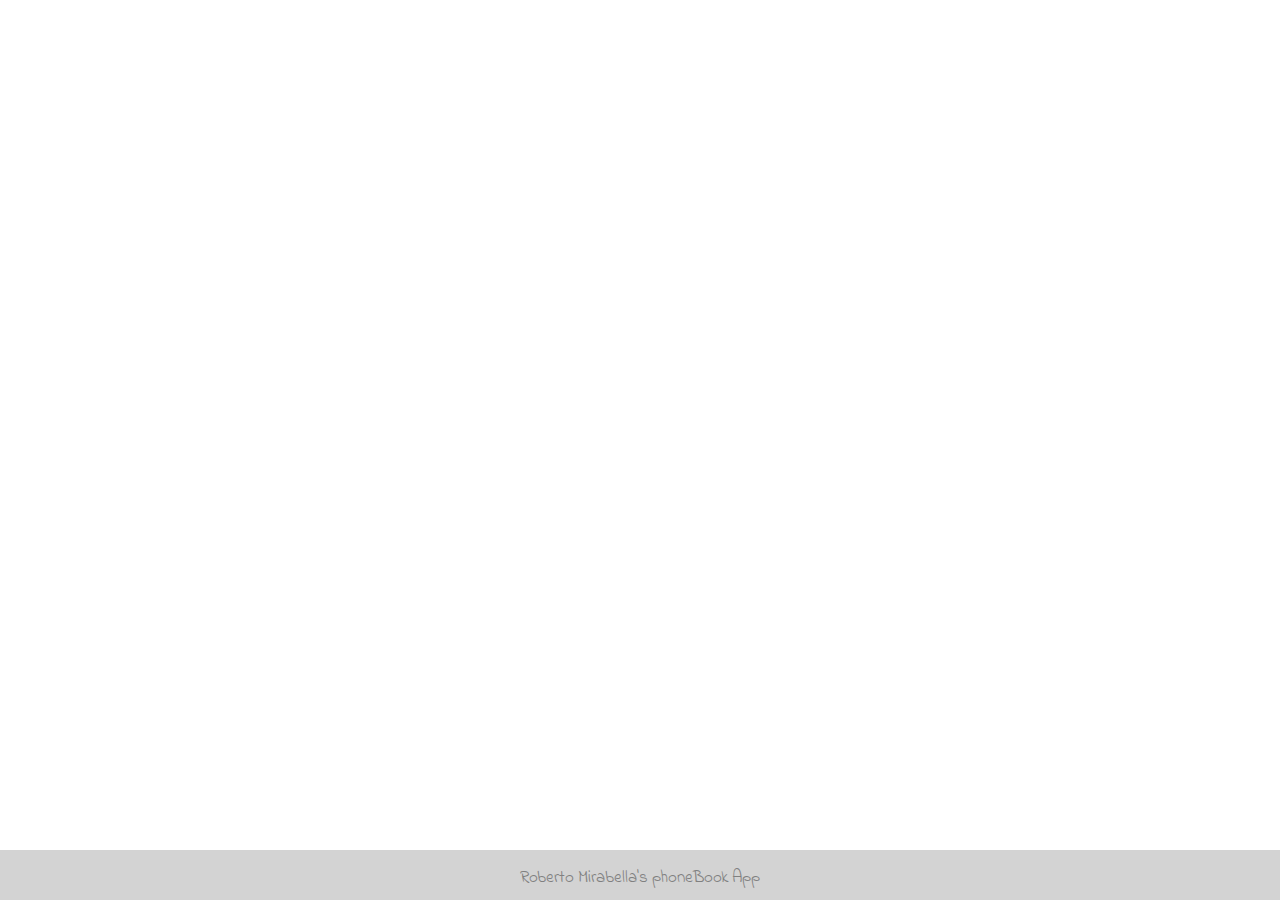
==== index.html @ 2b920ff7 "pushed pone book angular app" ====
<!DOCTYPE html>
<html lang="en" ng-app='PhoneBook' ng-strict-di>
  <head>
    <meta charset="utf-8">
    <meta http-equiv="X-UA-Compatible" content="IE=edge">
    <meta name="viewport" content="width=device-width, initial-scale=1">
    <title>Angular phoneBook</title>
    <link href="https://fonts.googleapis.com/css?family=Indie+Flower" rel="stylesheet">
    <link rel="stylesheet" href="css/bootstrap.min.css">
    <link rel="stylesheet" href="css/styles.css">
  </head>
  <body> 
    <header>

      <navigation></navigation>

    </header>
    
    <section>

      <ui-view></ui-view> 

    </section>
    
    <footer class="navbar navbar-fixed-bottom">
      <div class="container text-center">
        <p>Roberto Mirabella's phoneBook App</p>
      </div>
    </footer>

    <!-- Libs -->
  <script src="lib/jquery-2.1.4.min.js"></script>
  <script src="lib/bootstrap.min.js"></script> 
  <script src="lib/angular.min.js"></script>
  <script src="lib/angular-ui-router.min.js"></script>
  <script src="lib/angular-animate.min.js"></script>

  <!-- Modules -->
  <script src="src/js/modules/phonebook.module.js"></script>
  <script src="src/js/modules/data.module.js"></script>

  <!-- Routes -->
  <script src="src/js/routes/routes.js"></script>

  <!-- Controllers -->
  <script src="src/js/controllers/contacts.controller.js"></script>
  <script src="src/js/controllers/newcontact.controller.js"></script>
  <script src="src/js/controllers/editcontact.controller.js"></script>

  <!-- components -->
  <script src="src/js/components/newcontact.component.js"></script>
  <script src="src/js/components/editcontact.component.js"></script>
  <script src="src/js/components/contacts.component.js"></script>
  <script src="src/js/components/navigation.component.js"></script>


  <!-- Services -->
  <script src="src/js/services/contacts.service.js"></script> 
  </body>
</html>
---- css/styles.css ----
body {
  font-family: 'Indie Flower', cursive !important;
  padding-bottom: 70px;
  /* The starting CSS styles for the enter animation */
  /* The finishing CSS styles for the enter animation */
  /* now the element will fade out before it is removed from the DOM */ }
  body .wecome-box {
    margin-top: 150px; }
    body .wecome-box button {
      margin-top: 20px; }
  body navigarion nav {
    font-family: 'Indie Flower', cursive; }
  body .darken {
    color: #edeeef;
    background-color: #edeeef; }
    body .darken button {
      color: #edeeef;
      background-color: #edeeef;
      border-color: #edeeef; }
  body h1 {
    color: lightblue;
    font-family: 'Indie Flower', cursive; }
  body .navbar-fixed-bottom {
    background-color: lightgrey; }
    body .navbar-fixed-bottom p {
      color: grey;
      margin-top: 15px;
      font-family: 'Indie Flower', cursive; }
  body section {
    padding: 0 20px; }
    body section table {
      border: 1px solid lightgrey;
      border-radius: 20px; }
  body ui-view .form-group.search {
    margin-right: 50px;
    color: lightblue; }
  body ui-view .form {
    position: relative;
    margin-top: -46%;
    width: 600px;
    background-color: oliveDrab;
    padding: 20px;
    border: 1px solid grey;
    border-radius: 10px;
    z-index: 10; }
    body ui-view .form h3 {
      margin-bottom: 40px; }
    body ui-view .form h6 {
      position: absolute;
      top: 0;
      right: 15px;
      font-size: 13px;
      cursor: pointer; }
  body ui-view .edit {
    background-color: Peru; }
  body .ng-touched.ng-valid {
    border: 3px solid limeGreen; }
  body .ng-touched.ng-invalid {
    border: 3px solid maroon; }
  body span.inv {
    color: maroon; }
  body ui-view.ng-enter {
    transition: 0.5s linear all;
    opacity: 0; }
  body ui-view.ng-enter.ng-enter-active {
    opacity: 1; }
  body ui-view tr.ng-leave {
    transition: 0.1s linear all;
    opacity: 1;
    transform: translateX(0); }
  body ui-view tr.ng-leave.ng-leave-active {
    opacity: 0;
    transform: translateX(100%); }

/*# sourceMappingURL=styles.css.map */
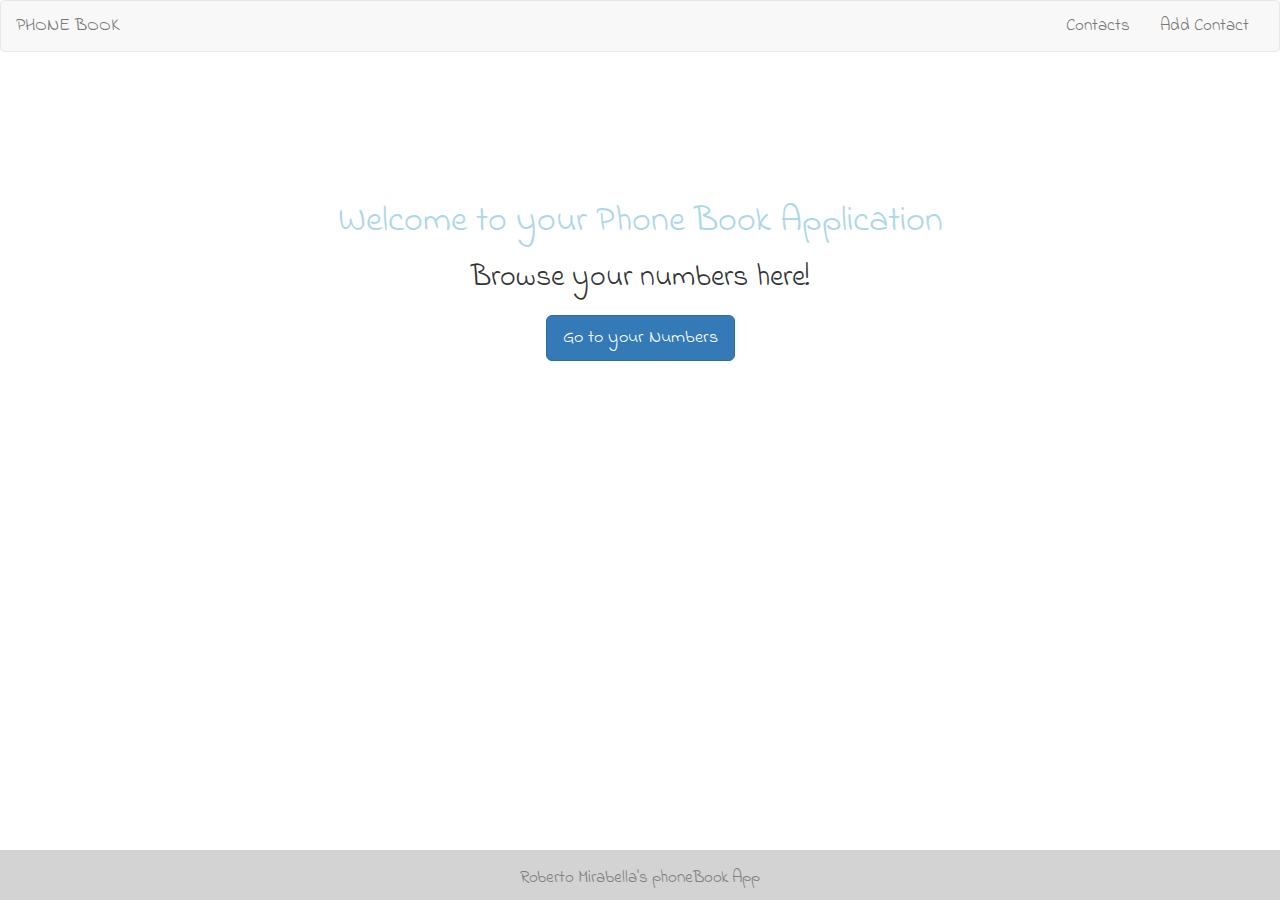
==== commit f0bafe30: "fixed bug" ====
--- a/index.html
+++ b/index.html
@@ -36,7 +36,7 @@
   <script src="lib/angular-animate.min.js"></script>
 
   <!-- Modules -->
-  <script src="src/js/modules/phonebook.module.js"></script>
+  <script src="src/js/modules/phoneBook.module.js"></script>
   <script src="src/js/modules/data.module.js"></script>
 
   <!-- Routes -->
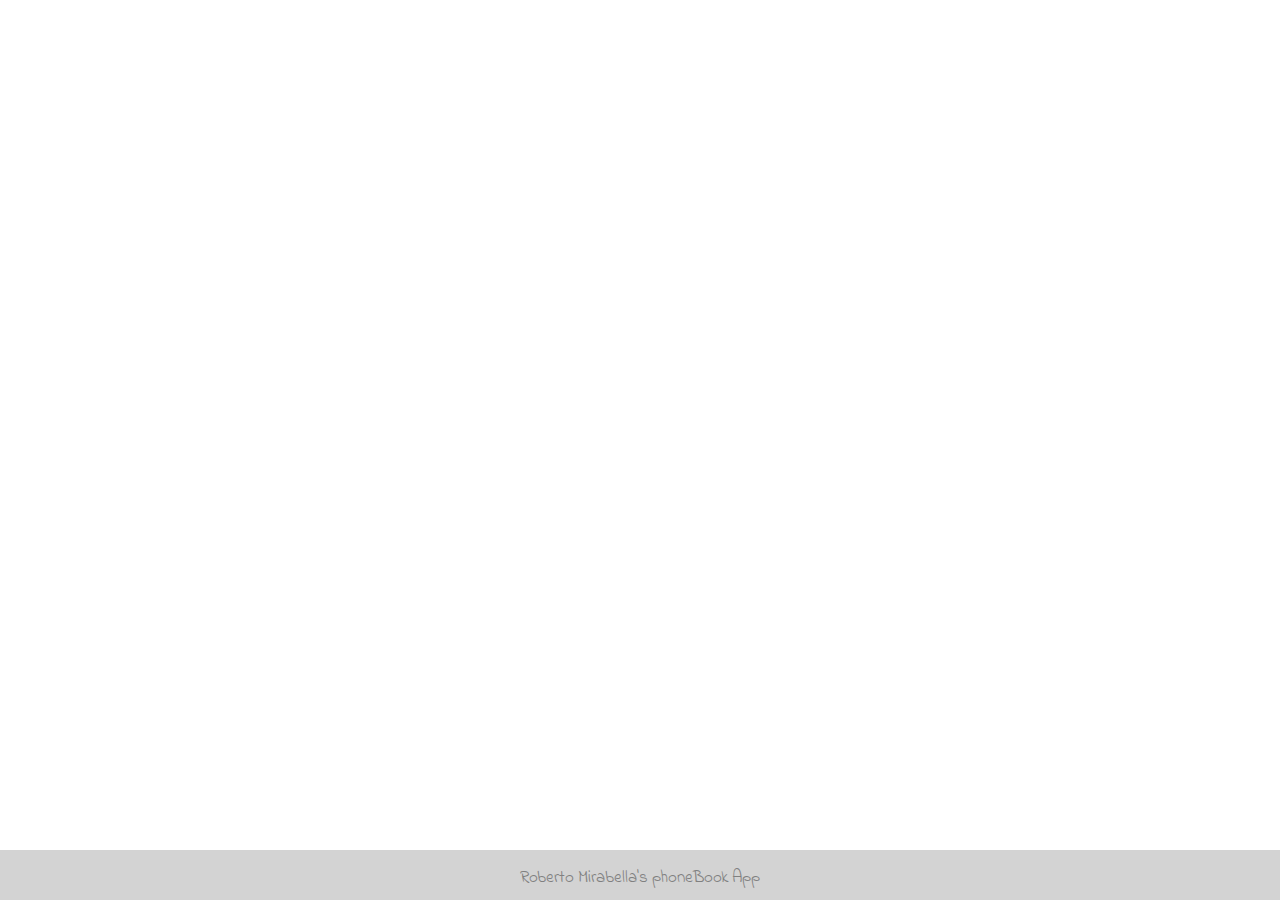
==== commit 14032eb0: "added base /" ====
--- a/index.html
+++ b/index.html
@@ -8,20 +8,22 @@
     <link href="https://fonts.googleapis.com/css?family=Indie+Flower" rel="stylesheet">
     <link rel="stylesheet" href="css/bootstrap.min.css">
     <link rel="stylesheet" href="css/styles.css">
+
+    <base href="/">
   </head>
-  <body> 
+  <body>
     <header>
 
       <navigation></navigation>
 
     </header>
-    
+
     <section>
 
-      <ui-view></ui-view> 
+      <ui-view></ui-view>
 
     </section>
-    
+
     <footer class="navbar navbar-fixed-bottom">
       <div class="container text-center">
         <p>Roberto Mirabella's phoneBook App</p>
@@ -30,7 +32,7 @@
 
     <!-- Libs -->
   <script src="lib/jquery-2.1.4.min.js"></script>
-  <script src="lib/bootstrap.min.js"></script> 
+  <script src="lib/bootstrap.min.js"></script>
   <script src="lib/angular.min.js"></script>
   <script src="lib/angular-ui-router.min.js"></script>
   <script src="lib/angular-animate.min.js"></script>
@@ -55,6 +57,6 @@
 
 
   <!-- Services -->
-  <script src="src/js/services/contacts.service.js"></script> 
+  <script src="src/js/services/contacts.service.js"></script>
   </body>
 </html>
--- a/css/styles.css
+++ b/css/styles.css
@@ -35,8 +35,9 @@
     margin-right: 50px;
     color: lightblue; }
   body ui-view .form {
-    position: relative;
-    margin-top: -46%;
+    position: fixed;
+    top: 150px;
+    margin-left: 25%;
     width: 600px;
     background-color: oliveDrab;
     padding: 20px;
